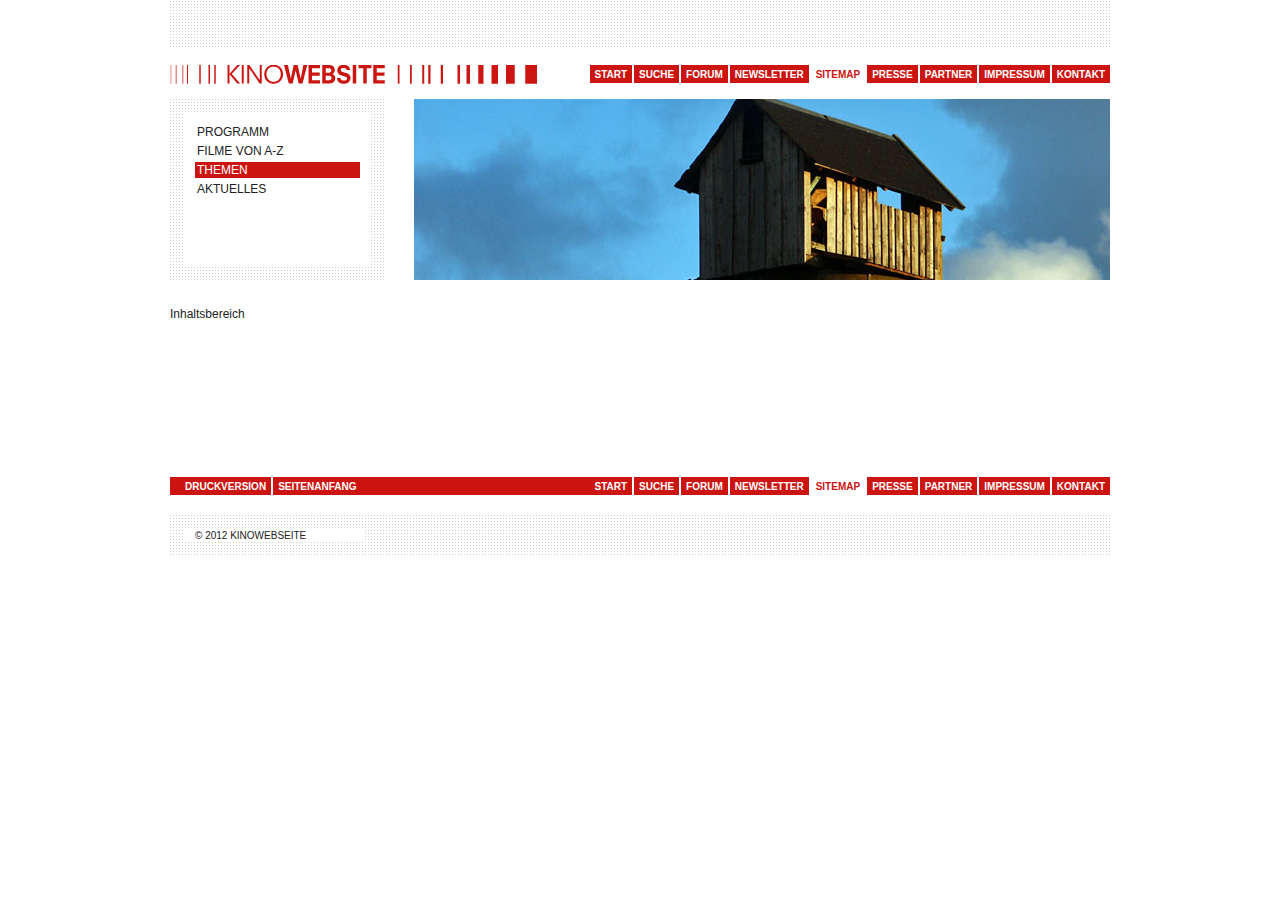
==== index.html @ 08d732dd "Update index.html" ====
<!DOCTYPE html>
<html lang="de">
    <head>
        <meta charset="utf-8">  
        <title>Workshop HTML5 & CSS3</title>
        <!--
            Quelltext zum Buch "Workshop HTML5 & CSS3"
            Verlag:     dpunkt.verlag GmbH
            Copyright:  2012 Stephan Heller <heller@daik.de>
            Lizenz:     GNU General Public License
            Verwendung der Quelltexte ausdrücklich gestattet und gewünscht!
            Weitere Quelltexte finden Sie unter http://www.h5c3.de
        -->
        <link rel="stylesheet" href="_css/style.css">
        <!-- Google Tag Manager -->
        <script>(function(w,d,s,l,i){w[l]=w[l]||[];w[l].push({'gtm.start':
        new Date().getTime(),event:'gtm.js'});var f=d.getElementsByTagName(s)[0],
        j=d.createElement(s),dl=l!='dataLayer'?'&l='+l:'';j.async=true;j.src=
        'https://www.googletagmanager.com/gtm.js?id='+i+dl;f.parentNode.insertBefore(j,f);
        })(window,document,'script','dataLayer','GTM-5LMJPGS');</script>
        <!-- End Google Tag Manager -->
    </head>
    <body>
        <!-- Google Tag Manager (noscript) -->
        <noscript><iframe src="https://www.googletagmanager.com/ns.html?id=GTM-5LMJPGS"
        height="0" width="0" style="display:none;visibility:hidden"></iframe></noscript>
        <!-- End Google Tag Manager (noscript) -->
        <div id="kopf">
            <div id="kopf-oben">
                <img id="logo" src="img/logo-kinowebseite.png" alt="Logo Kino-Webseite">
                <nav class="meta-navigation">
                    <ul>
                        <li><a href="#">Start</a></li>
                        <li><a href="#">Suche</a></li>
                        <li><a href="#">Forum</a></li>
                        <li><a href="inhaltsseite.html">Newsletter</a></li>
                        <li><a href="#" class="auswahl">Sitemap</a></li>
                        <li><a href="#">Presse</a></li>
                        <li><a href="#">Partner</a></li>
                        <li><a href="#">Impressum</a></li>
                        <li><a href="#">Kontakt</a></li>
                    </ul>
                </nav>
                <div class="float-ende"></div>
            </div>
            <div id="kopf-unten">
                <nav id="navigation">
                    <ul>
                        <li><a href="#">Programm</a></li>
                        <li><a href="#">Filme von A-Z</a></li>
                        <li><a href="#" class="auswahl">Themen</a></li>
                        <li><a href="#">Aktuelles</a></li>
                    </ul>
                </nav>
                <img id="key-visual" src="img/haus-im-himmel.jpg" alt="Holzhütte vor wolkigem Himmel">
                <div class="float-ende"></div>
            </div>
        </div>
        <div id="inhalt">Inhaltsbereich</div>
        <div id="fuss">
            <div id="fuss-oben">
                <nav id="druck">
                    <ul>
                        <li><a href="#">Druckversion</a></li>
                        <li><a href="#">Seitenanfang</a></li>
                    </ul>
                </nav>
                <nav class="meta-navigation">
                    <ul>
                        <li><a href="#">Start</a></li>
                        <li><a href="#">Suche</a></li>
                        <li><a href="#">Forum</a></li>
                        <li><a href="#">Newsletter</a></li>
                        <li><a href="#" class="auswahl">Sitemap</a></li>
                        <li><a href="#">Presse</a></li>
                        <li><a href="#">Partner</a></li>
                        <li><a href="#">Impressum</a></li>
                        <li><a href="#">Kontakt</a></li>
                    </ul>
                </nav>
                <div class="float-ende"></div>
            </div>
            <div id="copyright"><p>&copy; 2012 KinoWebseite</p></div>
        </div>
    </body>
</html>
---- _css/style.css ----
/*_____________________________________________________________
|
|   Quelltext zum Buch "Workshop HTML5 & CSS3"
|   Verlag:     dpunkt.verlag GmbH
|   Copyright:  2012 Stephan Heller <heller@h5c3.de>
|   Lizenz:     GNU General Public License
|   Verwendung der Quelltexte ausdrücklich gestattet und gewünscht!
|   Weitere Quelltexte finden Sie unter http://www.h5c3.de
|_______________________________________________________________ */

/***************************
* Anweisungen für den Entwicklungsprozess
***************************/

/***************************
* Übergreifende Formate
***************************/
* {
    font-family: verdana, sans-serif;
    color: #222;
}
body {
    width: 940px;
    margin: auto;
    font-size: 75%;
}
.float-ende {
    clear: both;
}
h1, h2, h3, h4, h5, h6, p, ol, ul {
    margin-top: 0px;
    margin-bottom: 20px;
}
h1 {
    font-size: 20px;
    font-weight: 400;
}
h2 {
    font-size: 18px;
    font-weight: 400;
}
h3 {
    font-size: 16px;
    font-weight: 400;
}
h4 {
    font-size: 14px;
}
h5 {
    font-size: 13px;
}
h6 {
    font-size: 12px;
}
blockquote {
    font-style: italic;
    font-size: 14px;
}
ol {
    padding-left: 25px;
}
ul {
    padding-left: 20px;
}
figure {
    margin-left: 0px;
}
figcaption {
    font-size: 11px;
}
abbr {
    border-bottom: 1px dashed #999;
    cursor: help;
}

/***************************
* Kopf
***************************/
#kopf {
    padding-top: 65px;
    background-image: url('../img/hg-kopf-punkte.png');
    background-repeat:  repeat-x;
}
#logo {
    float: left;
}
#kopf nav.meta-navigation {
    float: right;
}
#kopf-unten {
    margin-top: 15px;
}
#key-visual {
    float: right;
}

/***************************
* Navigation
***************************/

/* Haupt- und Inhaltsnavigation */
#navigation-inhalt,
#navigation {
    float: left;
    padding: 15px;
    background-image: url('../img/hg-punkt.png');
    font-size: 12px; /* Schriftgröße wird für den IE benötigt - der IE erbt diese nicht korrekt */
} 
#navigation-inhalt ul,
#navigation ul {
    list-style-type: none;
    margin: 0px;
    padding: 10px;
    min-height: 133px;
    width: 165px;
    background-color: white;
    line-height: 1em; /* Nicht im Buch, wird jedoch benötigt */
}
#navigation-inhalt ul li a,
#navigation ul li a {
    display: block;
    text-transform: uppercase;
    margin-bottom: 3px;
    text-decoration: none;
    padding: 2px;
    -moz-transition: background-color 0.25s;
    -webkit-transition: background-color 0.25s;
    -o-transition: background-color 0.25s;
    -ms-transition: background-color 0.25s;
    transition: background-color 0.25s;
}
#navigation-inhalt ul li a:hover,
#navigation-inhalt a:focus,
#navigation-inhalt ul li a.auswahl,
#navigation ul li a:hover,
#navigation ul li a:focus,
#navigation ul li a.auswahl {
    color: white;
    background-color: #cc1511;
}

/* Meta- und Drucknavigation */
#druck,
.meta-navigation {
    text-transform: uppercase;
    font-weight: bold;
    font-size: 10px;
    background-color: #cc1511;
}
#druck ul,
.meta-navigation ul {
    list-style-type: none;
    margin: 0px;
    padding: 0px;
}
#druck ul {
    margin-left: 10px;
}
#druck ul li,
.meta-navigation ul li {
    float: left;
}
#druck ul li a, 
.meta-navigation ul li a {
    text-decoration: none;
    display: block;
    color: white;   
    border-left: 2px solid white;
    padding: 4px 5px 3px 5px;
    -moz-transition: background-color 0.25s;
    -webkit-transition: background-color 0.25s;
    -o-transition: background-color 0.25s;
    -ms-transition: background-color 0.25s;
    transition: background-color 0.25s;
}
/* spezielle Angabe für Firefox - dieser stellt die Höhe der Listenpunkte leicht abweichend dar. */
#druck ul li a, 
.meta-navigation ul li a, x:-moz-broken {
    padding: 3px 5px 2px 5px;
}
#druck ul li a:hover,
#druck ul li a:focus,
#druck ul li a.auswahl,
.meta-navigation ul li a:hover,
.meta-navigation ul li a:focus,
.meta-navigation ul li a.auswahl {
    color: #cc1511;
    background-color: white;
}
#druck ul li:first-child a,
.meta-navigation ul li:first-child a {
    border-left: 0px;
}

/***************************
* Inhalt
***************************/
#inhalt {
    margin-top: 25px;
    min-height: 150px;
    font-size: 12px; /* Schriftgröße wird für den IE benötigt - der IE erbt diese nicht korrekt */
}
#inhalt.startseite {
    margin-top: 0px;
}

/* Start bzw. Teaserseite */
.teaser {
    padding: 15px;
    width: 428px;
    float: left;
    margin-top: 25px;
    background-image: url('../img/hg-punkt.png');
}
.teaser-rechts {
    float: right;
}
/* Alternative Schreibweise: Neuer Selektor in CSS3 - wird nicht vom IE8 untersützt */
.teaser:nth-child(even) {
    float: right;
}
/* Nicht im Buch - damit die linken Teaser auf der gleichen Höhe wie die rechten stehen
   wird das float: right aufgelöst */
.teaser:nth-child(odd) {
    clear: left;
}
.teaser section  {
    min-height: 180px;
    background-color: white;
    padding: 10px 10px 1px 10px ;
}
.teaser h1 {
    font-size: 18px;
    margin-bottom: 10px;
}
.teaser h2 {
    font-size: 12px;
    color: white;
    background-color: #cc1511;
    padding: 3px;
    display: inline-block;
    font-weight: normal;
    margin-bottom: 10px;
    text-transform: uppercase;
}
.teaser p {
    line-height: 1.4em;
    margin-bottom: 10px;
}
.teaser p a {
    text-decoration: none;
    color:  #cc1511;
    font-weight: bold;
    margin-top: 10px;
    display: inline-block;
    background-image: url('../img/hg-mehr-link.png');
    padding-right: 20px;
    background-repeat: no-repeat;
    background-position: center right;
}
/* Nicht im Buch: Hier wird die Angabe von position generell auf den Teaser gelegt
   damit entfallen die Anweisungen in den Regeln für .teaser-mit-bild-links und .teaser-mit-bild-rechts */
.teaser section {
    position: relative;
}
.teaser-mit-bild-links section {
    padding-left: 170px;
} 
.teaser-mit-bild-links img {
    position: absolute;
    left: 10px;
    top: 10px;
}
.teaser-mit-bild-rechts img {
    position: absolute;
    right: 10px;
    top: 10px;
}
.teaser-mit-bild-rechts section {
    padding-right: 170px;
}  

/* Beitragsseiten */
#haupt-inhalt {
    width: 665px;
    padding: 15px;
    background-image: url('../img/hg-punkt.png');
    float: right;
}
#haupt-inhalt section,
#haupt-inhalt article {
    padding: 10px ;
    background-color: white;
    min-height: 200px;
}
#haupt-inhalt p, 
#haupt-inhalt blockquote, 
#haupt-inhalt ol, 
#haupt-inhalt ul {
    line-height: 1.6em;   
    max-width: 500px;
}
#haupt-inhalt article.beitrag {
    padding-left: 190px;
}
#haupt-inhalt article p  {
    padding-right: 20px;
}
#haupt-inhalt article p img {
    float: left;
    margin-left: -170px;
    margin-top: 5px;
}

/* Tabellen im Beitrag */
#haupt-inhalt article footer table {
    font-size: 11px;
}
#haupt-inhalt article footer caption {
    font-size: 18px;
    text-align: left;
    text-transform: uppercase;
}
#haupt-inhalt article footer table th {
    padding: 10px 0px 0px 0px;
    vertical-align: top;
}
#haupt-inhalt article footer table td {
    padding: 10px 10px 0px 0px;
    vertical-align: top;
}
#haupt-inhalt article footer table th {
    text-align: left;
    text-transform: uppercase;
    color: #666;
    font-weight: normal;
    min-width: 120px;
}
audio,
video {
    box-shadow: gray 5px 5px 5px;
    border-radius: 5px;
    width: 640px;
    margin-bottom: 25px;
}

/***************************
* Fuß
***************************/
#fuss-oben {
    background-color: #cc1511;
}
#fuss-oben,
#copyright {
    margin-top: 20px;
}
#druck {
    float: left;
}
#fuss nav.meta-navigation {
    float: right;
}
#copyright {
    background-image: url('../img/hg-punkt.png');
    padding: 15px;
}
#copyright p {
    background-color: #fff;
    margin: 0px;
    width: 170px;
    padding-left: 10px;
    font-size: 10px;
    text-transform: uppercase;     
}
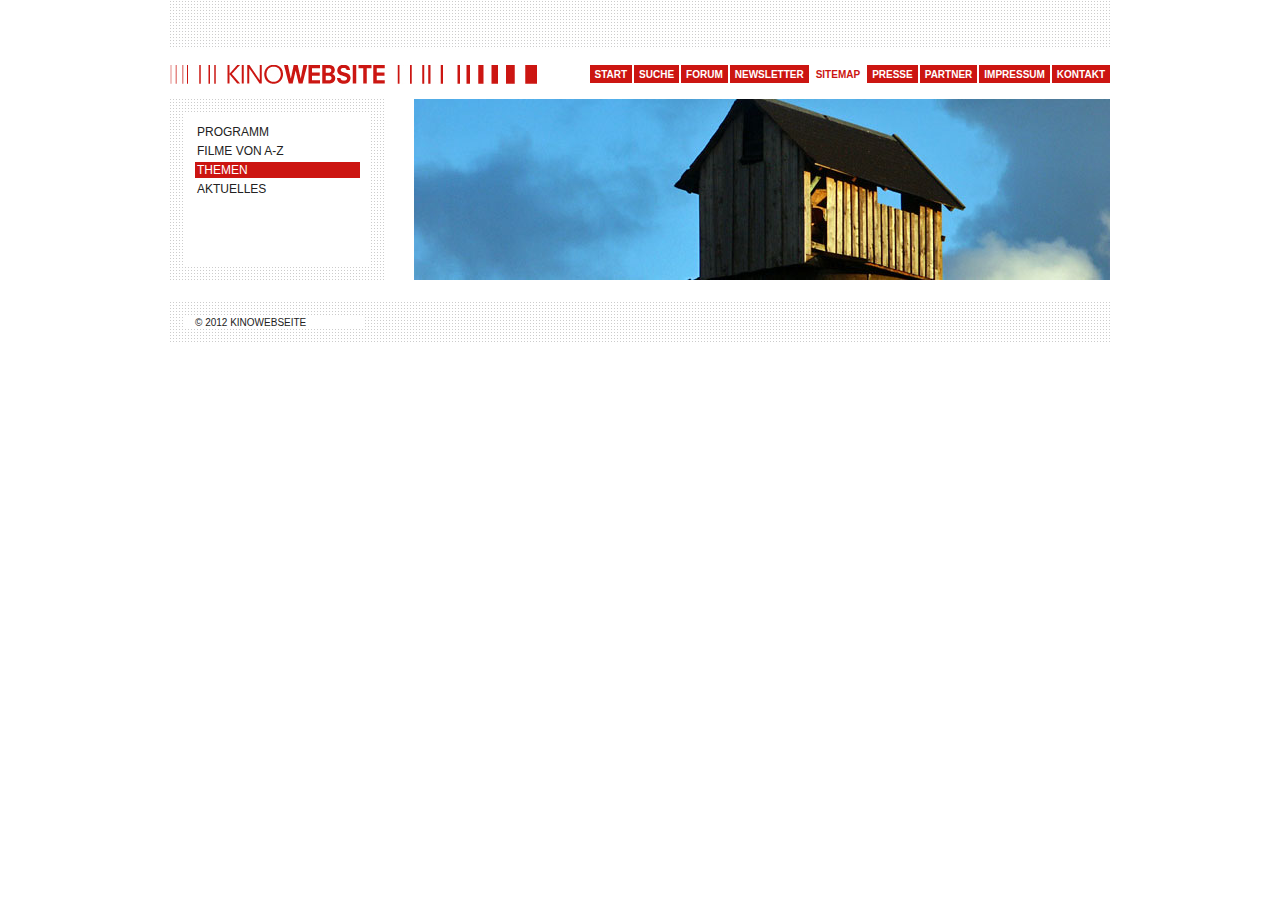
==== commit 6d33fd8b: "Update index.html" ====
--- a/index.html
+++ b/index.html
@@ -33,7 +33,7 @@
                         <li><a href="#">Start</a></li>
                         <li><a href="#">Suche</a></li>
                         <li><a href="#">Forum</a></li>
-                        <li><a href="inhaltsseite.html">Newsletter</a></li>
+                        <li><a href="/inhaltsseite.html">Newsletter</a></li>
                         <li><a href="#" class="auswahl">Sitemap</a></li>
                         <li><a href="#">Presse</a></li>
                         <li><a href="#">Partner</a></li>
@@ -56,30 +56,6 @@
                 <div class="float-ende"></div>
             </div>
         </div>
-        <div id="inhalt">Inhaltsbereich</div>
-        <div id="fuss">
-            <div id="fuss-oben">
-                <nav id="druck">
-                    <ul>
-                        <li><a href="#">Druckversion</a></li>
-                        <li><a href="#">Seitenanfang</a></li>
-                    </ul>
-                </nav>
-                <nav class="meta-navigation">
-                    <ul>
-                        <li><a href="#">Start</a></li>
-                        <li><a href="#">Suche</a></li>
-                        <li><a href="#">Forum</a></li>
-                        <li><a href="#">Newsletter</a></li>
-                        <li><a href="#" class="auswahl">Sitemap</a></li>
-                        <li><a href="#">Presse</a></li>
-                        <li><a href="#">Partner</a></li>
-                        <li><a href="#">Impressum</a></li>
-                        <li><a href="#">Kontakt</a></li>
-                    </ul>
-                </nav>
-                <div class="float-ende"></div>
-            </div>
             <div id="copyright"><p>&copy; 2012 KinoWebseite</p></div>
         </div>
     </body>
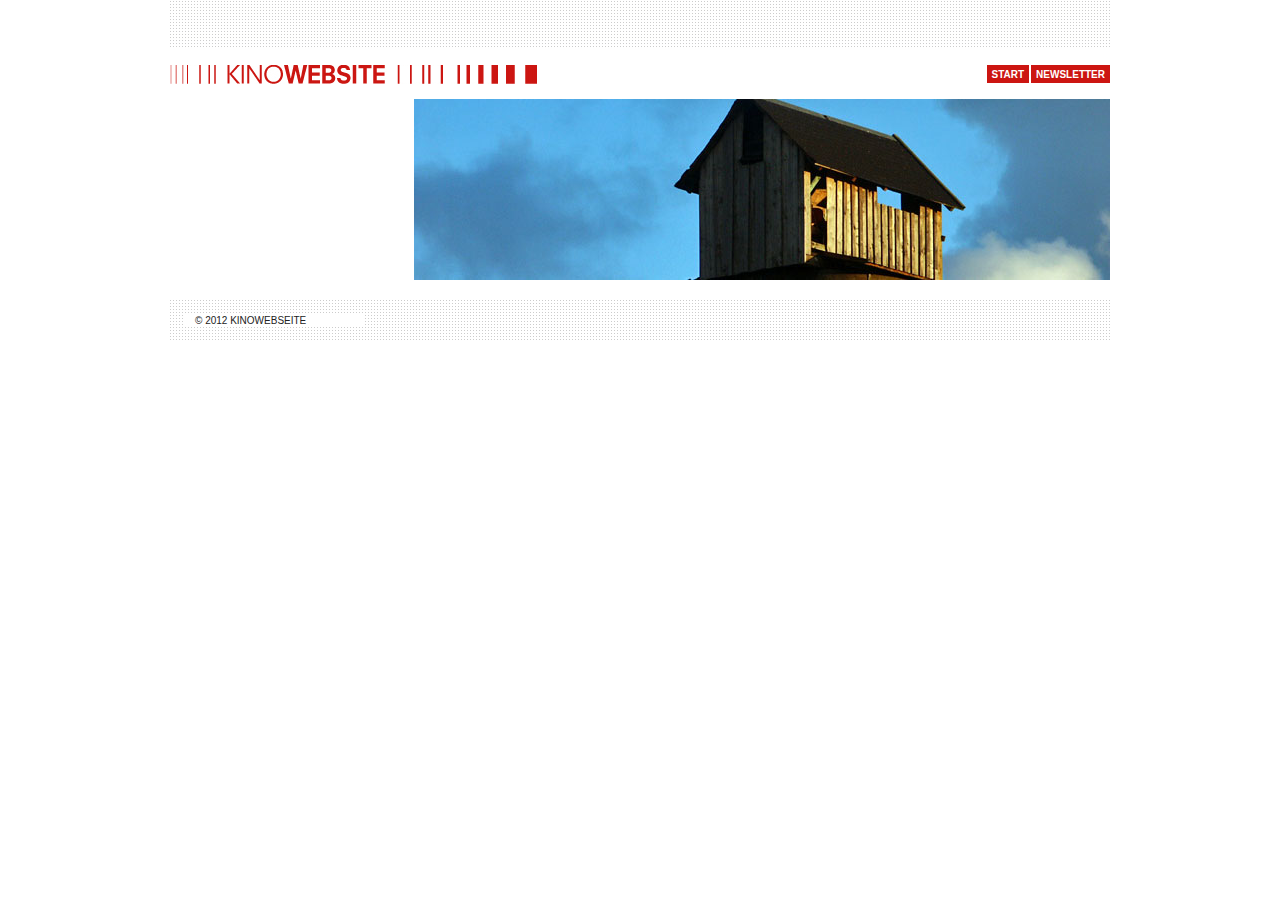
==== commit adcf0774: "Update index.html" ====
--- a/index.html
+++ b/index.html
@@ -31,27 +31,12 @@
                 <nav class="meta-navigation">
                     <ul>
                         <li><a href="#">Start</a></li>
-                        <li><a href="#">Suche</a></li>
-                        <li><a href="#">Forum</a></li>
-                        <li><a href="/inhaltsseite.html">Newsletter</a></li>
-                        <li><a href="#" class="auswahl">Sitemap</a></li>
-                        <li><a href="#">Presse</a></li>
-                        <li><a href="#">Partner</a></li>
-                        <li><a href="#">Impressum</a></li>
-                        <li><a href="#">Kontakt</a></li>
+                        <li><a href="inhaltsseite.html">Newsletter</a></li>
                     </ul>
                 </nav>
                 <div class="float-ende"></div>
             </div>
             <div id="kopf-unten">
-                <nav id="navigation">
-                    <ul>
-                        <li><a href="#">Programm</a></li>
-                        <li><a href="#">Filme von A-Z</a></li>
-                        <li><a href="#" class="auswahl">Themen</a></li>
-                        <li><a href="#">Aktuelles</a></li>
-                    </ul>
-                </nav>
                 <img id="key-visual" src="img/haus-im-himmel.jpg" alt="Holzhütte vor wolkigem Himmel">
                 <div class="float-ende"></div>
             </div>
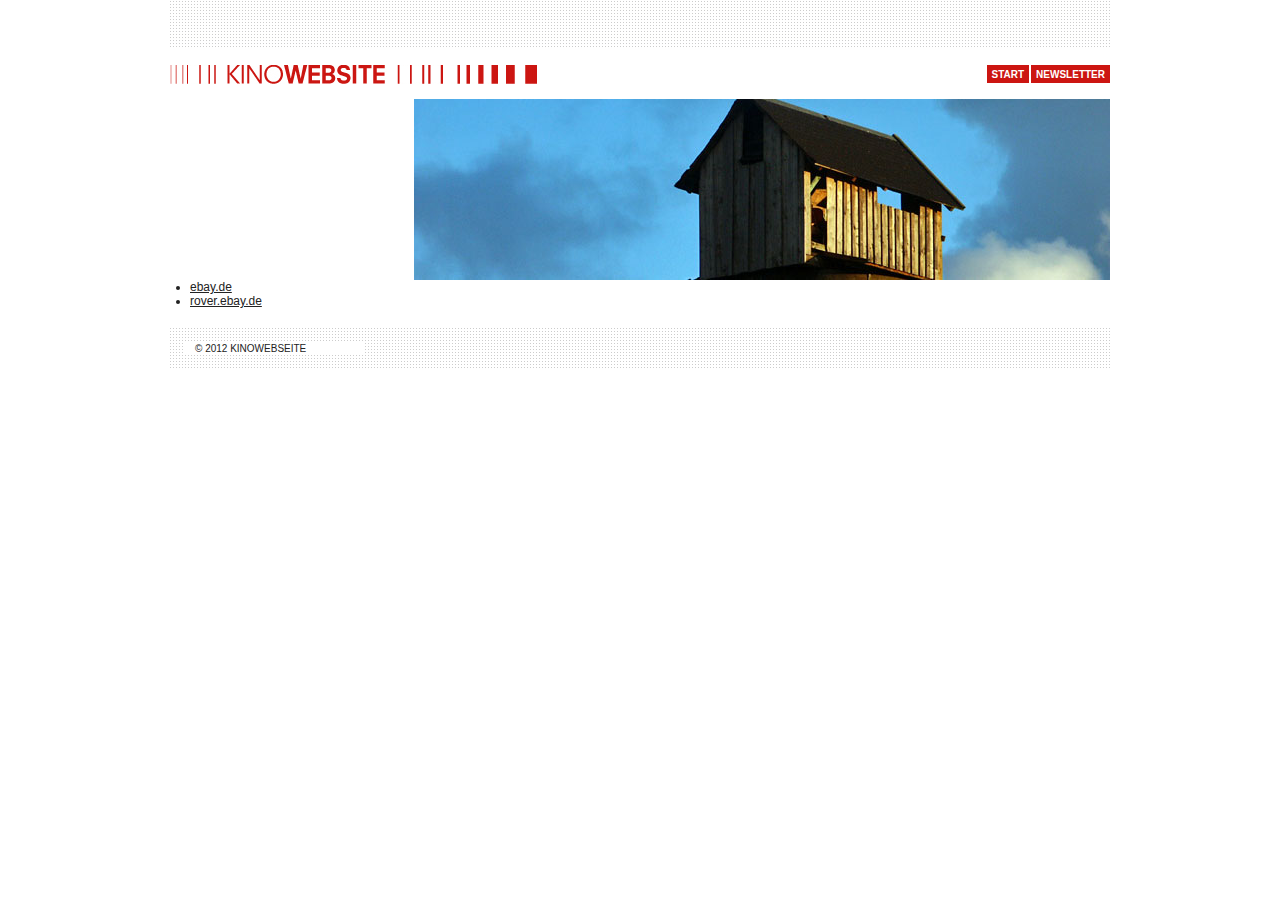
==== commit acbdae57: "Update index.html" ====
--- a/index.html
+++ b/index.html
@@ -40,6 +40,11 @@
                 <img id="key-visual" src="img/haus-im-himmel.jpg" alt="Holzhütte vor wolkigem Himmel">
                 <div class="float-ende"></div>
             </div>
+            <div>
+                <ul>
+                    <li><a href="https://www.ebay.de/itm/192724741304">ebay.de</a></li>
+                    <li><a href="https://rover.ebay.de/rover/1/707-53477-19255-0/1?ff3=2&toolid=10044&campid=5337912026&customid=&lgeo=1&vectorid=229487&item=192724741304">rover.ebay.de</a></li>
+                </ul>
         </div>
             <div id="copyright"><p>&copy; 2012 KinoWebseite</p></div>
         </div>
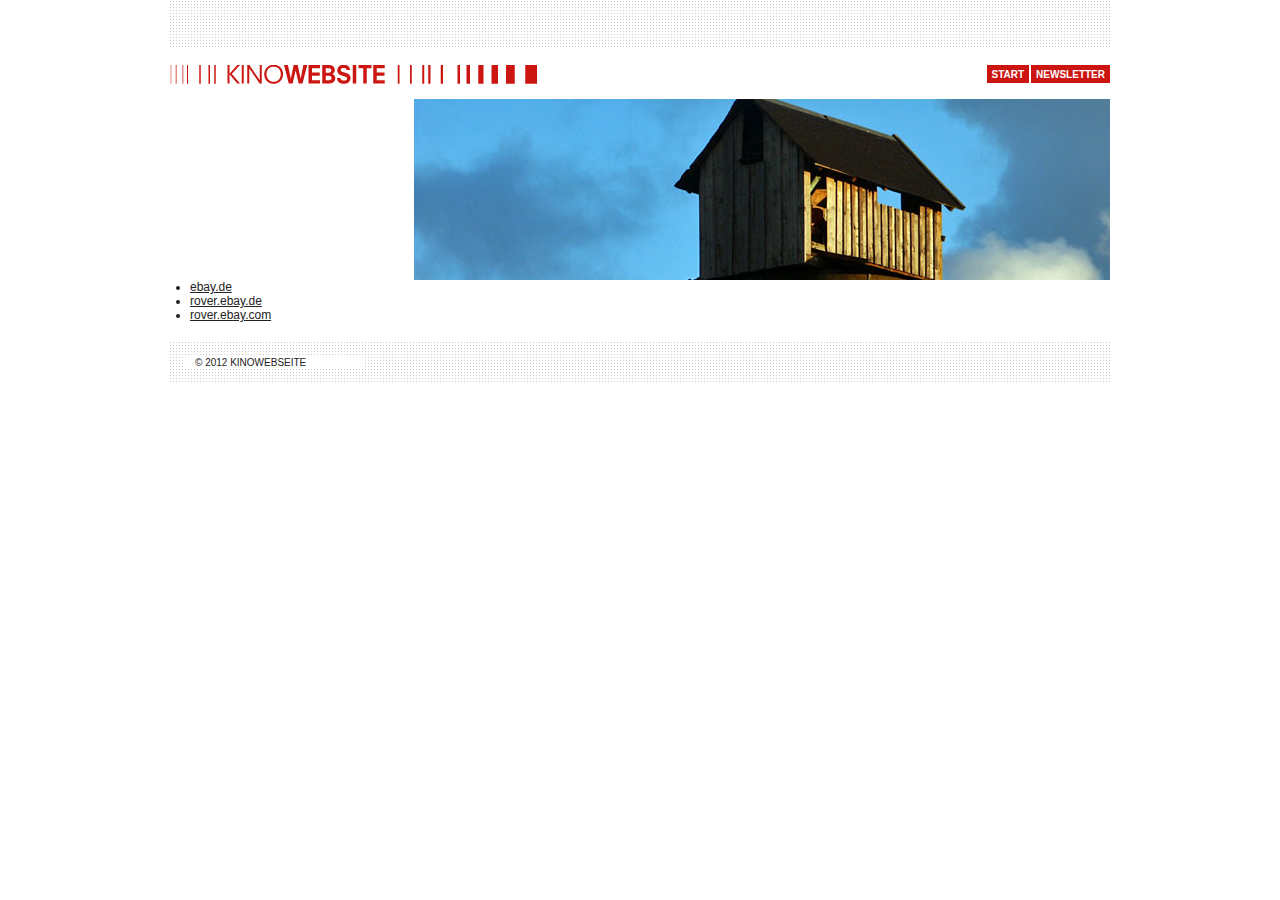
==== commit 3ba6a410: "Update index.html" ====
--- a/index.html
+++ b/index.html
@@ -44,6 +44,7 @@
                 <ul>
                     <li><a href="https://www.ebay.de/itm/192724741304">ebay.de</a></li>
                     <li><a href="https://rover.ebay.de/rover/1/707-53477-19255-0/1?ff3=2&toolid=10044&campid=5337912026&customid=&lgeo=1&vectorid=229487&item=192724741304">rover.ebay.de</a></li>
+                    <li><a href="https://rover.ebay.com/rover/1/707-53477-19255-0/1?ff3=2&toolid=10044&campid=5337912026&customid=&lgeo=1&vectorid=229487&item=192724741304">rover.ebay.com</a></li>
                 </ul>
         </div>
             <div id="copyright"><p>&copy; 2012 KinoWebseite</p></div>
